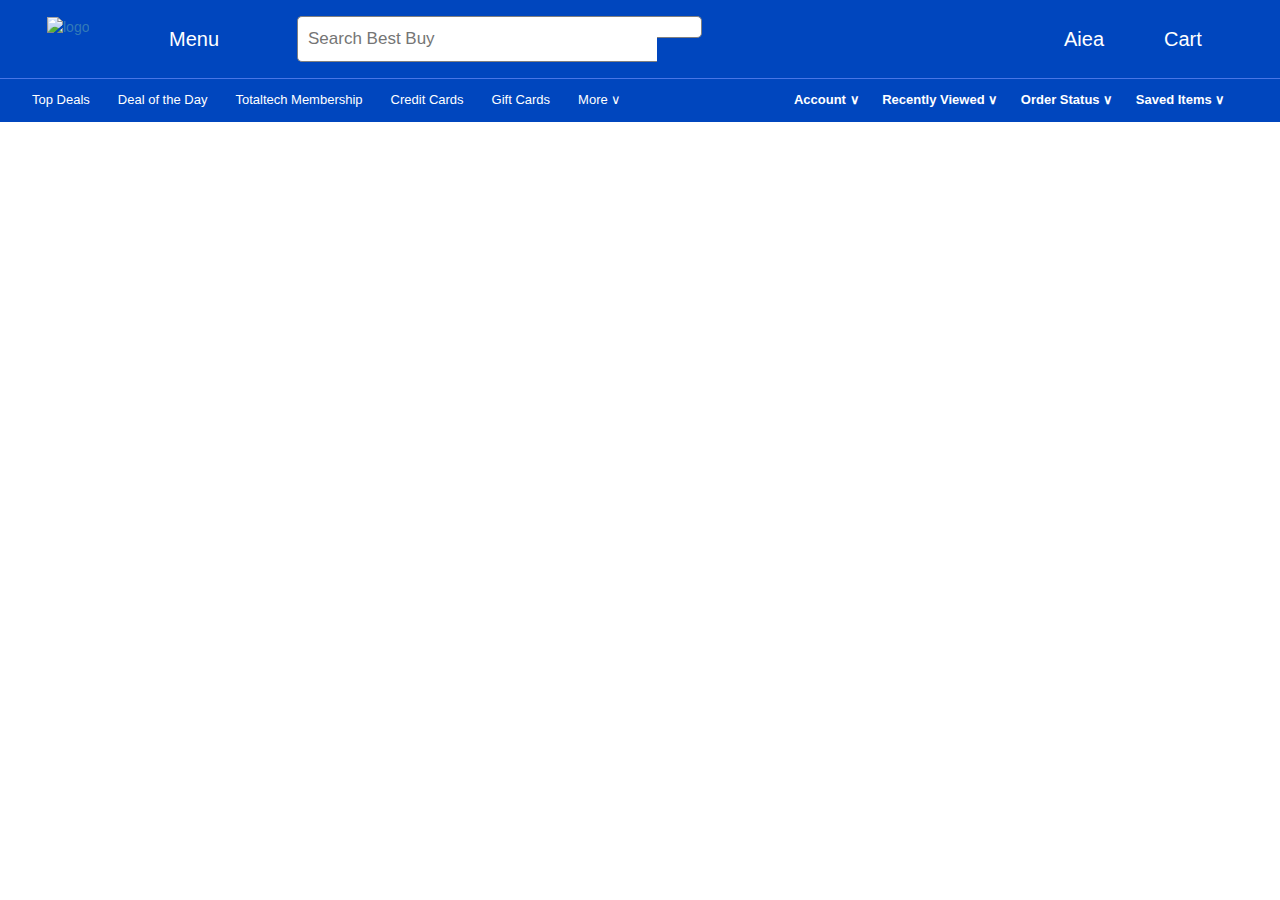
==== index.html @ 7298a750 "added navbar" ====
<!DOCTYPE html>
<html lang="en">
<head>
    <meta charset="UTF-8">
    <meta http-equiv="X-UA-Compatible" content="IE=edge">
    <meta name="viewport" content="width=device-width, initial-scale=1.0">
    <!-- Bootstrap links -->
    <link rel="stylesheet" href="https://maxcdn.bootstrapcdn.com/bootstrap/3.3.7/css/bootstrap.min.css">
    <script src="https://ajax.googleapis.com/ajax/libs/jquery/3.3.1/jquery.min.js"></script>
    <script src="https://maxcdn.bootstrapcdn.com/bootstrap/3.3.7/js/bootstrap.min.js"></script>
    <script src="https://kit.fontawesome.com/24c494a6b6.js" crossorigin="anonymous"></script>

    <title>Document</title>
    <style>
        div{
            background-color: #0046be;
            color: white;
        }

        #navbar{
            border-bottom: 1px solid #4976e6;
        }

        #topNav{
            display: grid;
            grid-gap: 48px;
            grid-template-columns: 68px 86px 10fr 7fr 75px;
            grid-template-rows: 1fr;
            padding: 16px 32px;
            width: 100%;
        }

        .menu{
            display: flex;
            align-items: center;
            font-size: 20px;
            /* box-sizing: border-box; */
        }

        .menu>button, #aiea>button, #cart>button{
            background-color:#0046be;
            border: none;
        }

        form.example input[type=text] {
            padding: 10px;
            font-size: 17px;
            border: 1px solid grey;
            border-radius: 5px 0px 0px 5px;
            border-right: white;
            float: left;
            width: 80%;
            /* background: #f1f1f1; */
            color: black;
        } 

        form.example button {
            float: left;
            width: 10%;
            padding: 10px;
            background: white;
            color:#6b93d9;
            font-size: 17px;
            border: 1px solid grey;
            border-left: white;
            border-radius: 0px 5px 5px 0px;
            border-left: none;
            cursor: pointer;
        }

        #aiea{
            display: flex;
            justify-content: flex-end;
            align-items: center;
            font-size: 20px;
        }

        #cart{
            display: flex;
            align-items: center;
            font-size: 20px;
        }

        button>a{
            color: white;
            text-decoration: none;
        }

        button>a:hover{
            color: white;
            text-decoration: none;
        }

        #nav_bottom{
            padding: 12px 32px;
            align-items: center;
            display: flex;
            flex-direction: row;
            box-sizing: border-box;
            font-size: 13px;
        }

        #navBottomLeft{
            display: flex;
            flex-wrap: nowrap;
            box-sizing: border-box;
        }

        .bottomLeftLinks{
            margin-right: 28px;
            color: white;
            text-decoration: none;
            box-sizing: border-box;
            cursor: pointer;
            
        }

        .leftBottom_ul{
            display: flex;
            flex: 0 1 auto;
            flex-wrap: wrap;
            justify-content: flex-start;
            padding: 0;
            /* margin: 0; */
            /* box-sizing: border-box; */
            /* max-height: 16px; */
            /* overflow: hidden; */   
        }

        li{
            list-style-type: none;
        }

        li :hover{
            color: white;
            text-decoration: underline;
        }

        #navBottomRight{
            align-items: center;
            display: flex;
            flex: 1 0 auto;
            justify-content: space-evenly;
            margin: 0 0 0 150px;
            padding: 0;
        }

        .navBottomRightItems{
            font-weight: bold;
        }


    </style>
</head>

<body>
    <div id="navbarContainer">
        <div id="navbar" class="container-fluid">
            <!-- Top navbar part -->
            <div id="topNav">
                <a href="https://www.bestbuy.com/"><img src="BestBuy_Logo.png" alt="logo" height="40" width="68"/></a>
                
                <div class="menu">
                    <i class="fa-solid fa-bars" style="display: inline;"></i>
                    <!-- Dropdown menu -->
                    <button class="nav-item dropdown">
                        <a class="nav-link dropdown-toggle" href="#" id="navbarDropdown" role="button" data-toggle="dropdown" aria-haspopup="true" aria-expanded="false" style="color: white;text-decoration: none;">
                        Menu
                        </a>
                        <div class="dropdown-menu" aria-labelledby="navbarDropdown">
                        <a class="dropdown-item" href="#">Deals</a>
                        <div class="dropdown-divider"></div>
                        <a class="dropdown-item" href="#">Support & Services</a>
                        <div class="dropdown-divider"></div>
                        <a class="dropdown-item" href="#">Brands</a>
                        <div class="dropdown-divider"></div>
                        <a class="dropdown-item" href="#">Featured</a>
                        </div>
                    </button>
                </div>

                <form class="example" action="">
                    <input type="text" placeholder="Search Best Buy" name="search2">
                    <button type="submit"><i class="fa fa-search"></i></button>
                </form>

                <div id="aiea">
                    <i class="fa-solid fa-map-location-dot"></i>
                    <button>Aiea</button>
                </div>

                <div id="cart">
                    <img src="https://www.bestbuy.com/~assets/bby/_com/shop/cart-icon/dist/client/images/066a3c85f1c275de42889e546accc7b6.svg" alt="">
                    <button><a href="cart.html">Cart</a></button>
                </div>
            </div>
        </div>


        <!-- Bottom navbar part -->
        <div id="bottomNav">
            <nav id="nav_bottom">
                <div id="navBottomLeft">
                    <ul class="leftBottom_ul"></ul>
                        <li><a class="bottomLeftLinks" href="#">Top Deals</a></li>
                        <li><a class="bottomLeftLinks" href="#">Deal of the Day</a></li>
                        <li><a class="bottomLeftLinks" href="#">Totaltech Membership</a></li>
                        <li><a class="bottomLeftLinks" href="#">Credit Cards</a></li>
                        <li><a class="bottomLeftLinks" href="#">Gift Cards</a></li>
                         <!-- Dropdown menu -->
                        <button class="nav-item dropdown"  style="border: none; background-color: #0046be; padding: 0px;">
                            <a class="nav-link dropdown-toggle" href="#" id="navbarDropdown" role="button" data-toggle="dropdown" aria-haspopup="true" aria-expanded="false" style="color: white">
                            More &#x2228</a>
                            <div class="dropdown-menu" aria-labelledby="navbarDropdown">
                            <a class="dropdown-item" href="#">Gift Ideas</a>
                            <div class="dropdown-divider"></div>
                            <a class="dropdown-item" href="#">Health & Wellness</a>
                            <div class="dropdown-divider"></div>
                            <a class="dropdown-item" href="#">Best Buy Business</a>
                            <div class="dropdown-divider"></div>
                            <a class="dropdown-item" href="#">X Close</a>
                            </div>
                        </button>
                </div>

                <ul id="navBottomRight">
                    <li class="navBottomRightItems">
                        <i class="fa-regular fa-circle-user"></i>
                        <!-- Dropdown menu -->
                        <button class="nav-item dropdown"  style="border: none; background-color: #0046be; padding: 0px;">
                            <a class="nav-link dropdown-toggle" href="#" id="navbarDropdown" role="button" data-toggle="dropdown" aria-haspopup="true" aria-expanded="false" style="color: white;text-decoration: none;">
                            Account &#x2228</a>
                            <div class="dropdown-menu" aria-labelledby="navbarDropdown">
                            <a class="dropdown-item" href="#" style="color: #6487b9; text-decoration: none;">Sign In</a>
                            <div class="dropdown-divider"></div>
                            <a class="dropdown-item" href="#" style="color: #6487b9; text-decoration: none;">Create Account</a>
                            </div>
                        </button>
                    </li>

                    <li class="navBottomRightItems">
                        <button class="nav-item dropdown"  style="border: none; background-color: #0046be; padding: 0px;">
                            <a class="nav-link dropdown-toggle" href="#" id="navbarDropdown" role="button" data-toggle="dropdown" aria-haspopup="true" aria-expanded="false" style="color: white">
                            Recently Viewed &#x2228</a>
                            <div class="dropdown-menu" aria-labelledby="navbarDropdown">
                            <a class="dropdown-item" href="#" style="color: black; text-decoration: none;"></a>
                            <div class="dropdown-divider"></div>
                    </li>

                    <li class="navBottomRightItems">
                        <button class="nav-item dropdown"  style="border: none; background-color: #0046be; padding: 0px;">
                            <a class="nav-link dropdown-toggle" href="#" id="navbarDropdown" role="button" data-toggle="dropdown" aria-haspopup="true" aria-expanded="false" style="color: white">
                            Order Status &#x2228</a>
                            <div class="dropdown-menu" aria-labelledby="navbarDropdown">
                            <a class="dropdown-item" href="#" style="color: black; text-decoration: none;"></a>
                            <div class="dropdown-divider"></div>
                    </li>

                    <li class="navBottomRightItems">
                        <button class="nav-item dropdown"  style="border: none; background-color: #0046be; padding: 0px;">
                            <a class="nav-link dropdown-toggle" href="#" id="navbarDropdown" role="button" data-toggle="dropdown" aria-haspopup="true" aria-expanded="false" style="color: white">
                            Saved Items &#x2228</a>
                            <div class="dropdown-menu" aria-labelledby="navbarDropdown">
                            <a class="dropdown-item" href="#" style="color: black; text-decoration: none;"></a>
                            <div class="dropdown-divider"></div>
                    </li>


                </ul>
            </nav>
        </div>
    </div>
</body>
</html>
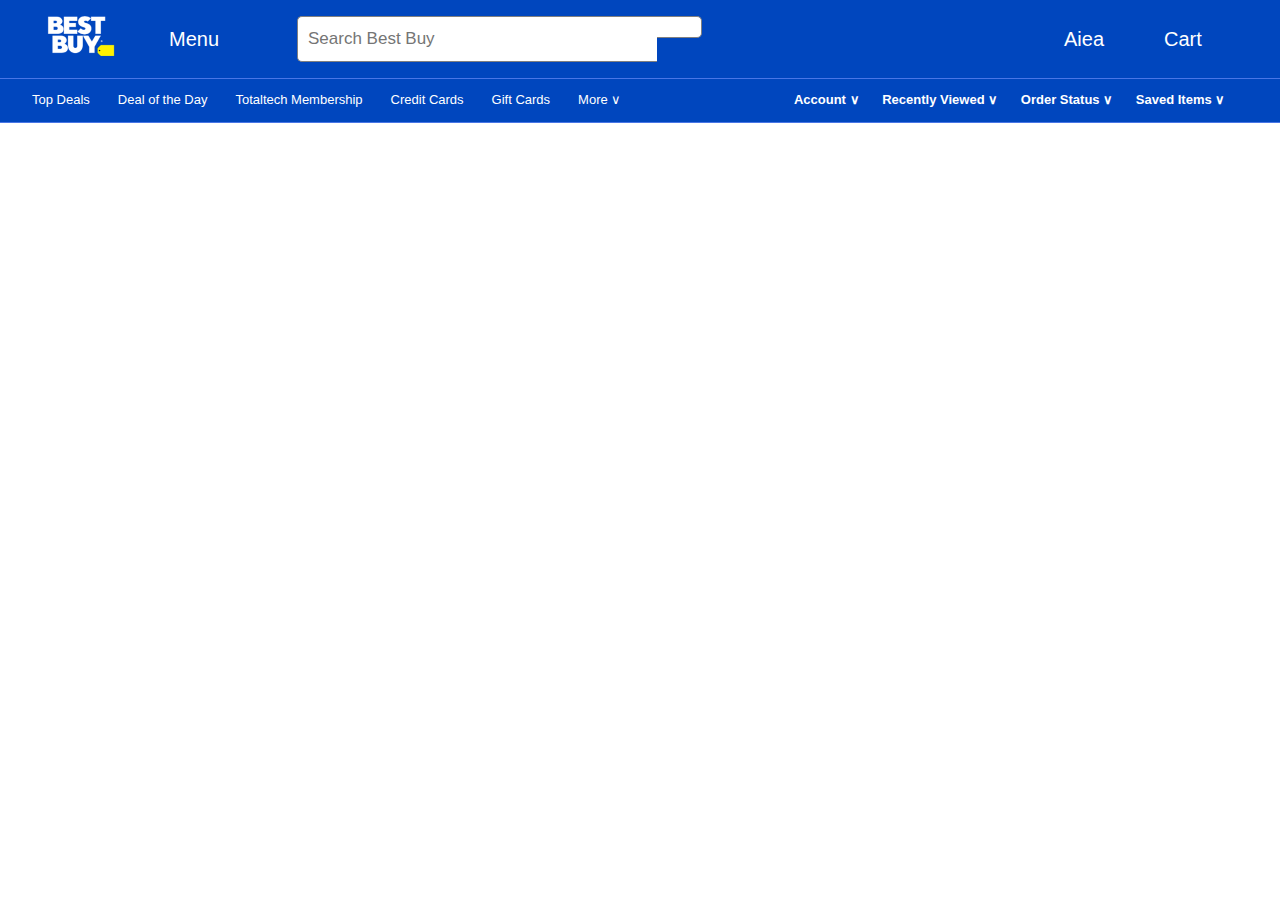
==== commit ba8aff39: "added cart page, linked navbar to topdeals and index page" ====
--- a/index.html
+++ b/index.html
@@ -1,275 +1,19 @@
-
 <!DOCTYPE html>
 <html lang="en">
 <head>
     <meta charset="UTF-8">
     <meta http-equiv="X-UA-Compatible" content="IE=edge">
     <meta name="viewport" content="width=device-width, initial-scale=1.0">
-    <!-- Bootstrap links -->
-    <link rel="stylesheet" href="https://maxcdn.bootstrapcdn.com/bootstrap/3.3.7/css/bootstrap.min.css">
-    <script src="https://ajax.googleapis.com/ajax/libs/jquery/3.3.1/jquery.min.js"></script>
-    <script src="https://maxcdn.bootstrapcdn.com/bootstrap/3.3.7/js/bootstrap.min.js"></script>
-    <script src="https://kit.fontawesome.com/24c494a6b6.js" crossorigin="anonymous"></script>
-
     <title>Document</title>
-    <style>
-        div{
-            background-color: #0046be;
-            color: white;
-        }
-
-        #navbar{
-            border-bottom: 1px solid #4976e6;
-        }
-
-        #topNav{
-            display: grid;
-            grid-gap: 48px;
-            grid-template-columns: 68px 86px 10fr 7fr 75px;
-            grid-template-rows: 1fr;
-            padding: 16px 32px;
-            width: 100%;
-        }
-
-        .menu{
-            display: flex;
-            align-items: center;
-            font-size: 20px;
-            /* box-sizing: border-box; */
-        }
-
-        .menu>button, #aiea>button, #cart>button{
-            background-color:#0046be;
-            border: none;
-        }
-
-        form.example input[type=text] {
-            padding: 10px;
-            font-size: 17px;
-            border: 1px solid grey;
-            border-radius: 5px 0px 0px 5px;
-            border-right: white;
-            float: left;
-            width: 80%;
-            /* background: #f1f1f1; */
-            color: black;
-        } 
-
-        form.example button {
-            float: left;
-            width: 10%;
-            padding: 10px;
-            background: white;
-            color:#6b93d9;
-            font-size: 17px;
-            border: 1px solid grey;
-            border-left: white;
-            border-radius: 0px 5px 5px 0px;
-            border-left: none;
-            cursor: pointer;
-        }
-
-        #aiea{
-            display: flex;
-            justify-content: flex-end;
-            align-items: center;
-            font-size: 20px;
-        }
-
-        #cart{
-            display: flex;
-            align-items: center;
-            font-size: 20px;
-        }
-
-        button>a{
-            color: white;
-            text-decoration: none;
-        }
-
-        button>a:hover{
-            color: white;
-            text-decoration: none;
-        }
-
-        #nav_bottom{
-            padding: 12px 32px;
-            align-items: center;
-            display: flex;
-            flex-direction: row;
-            box-sizing: border-box;
-            font-size: 13px;
-        }
-
-        #navBottomLeft{
-            display: flex;
-            flex-wrap: nowrap;
-            box-sizing: border-box;
-        }
-
-        .bottomLeftLinks{
-            margin-right: 28px;
-            color: white;
-            text-decoration: none;
-            box-sizing: border-box;
-            cursor: pointer;
-            
-        }
-
-        .leftBottom_ul{
-            display: flex;
-            flex: 0 1 auto;
-            flex-wrap: wrap;
-            justify-content: flex-start;
-            padding: 0;
-            /* margin: 0; */
-            /* box-sizing: border-box; */
-            /* max-height: 16px; */
-            /* overflow: hidden; */   
-        }
-
-        li{
-            list-style-type: none;
-        }
-
-        li :hover{
-            color: white;
-            text-decoration: underline;
-        }
-
-        #navBottomRight{
-            align-items: center;
-            display: flex;
-            flex: 1 0 auto;
-            justify-content: space-evenly;
-            margin: 0 0 0 150px;
-            padding: 0;
-        }
-
-        .navBottomRightItems{
-            font-weight: bold;
-        }
-
-
-    </style>
+     <!-- Jquery script for including navbar to all pages -->
+     <script src="https://code.jquery.com/jquery-3.6.0.min.js" integrity="sha256-/xUj+3OJU5yExlq6GSYGSHk7tPXikynS7ogEvDej/m4=" crossorigin="anonymous"></script>
+     <script>
+         $(function(){
+             $('#navbar').load('navbar.html')
+         });
+     </script>
 </head>
-
 <body>
-    <div id="navbarContainer">
-        <div id="navbar" class="container-fluid">
-            <!-- Top navbar part -->
-            <div id="topNav">
-                <a href="https://www.bestbuy.com/"><img src="BestBuy_Logo.png" alt="logo" height="40" width="68"/></a>
-                
-                <div class="menu">
-                    <i class="fa-solid fa-bars" style="display: inline;"></i>
-                    <!-- Dropdown menu -->
-                    <button class="nav-item dropdown">
-                        <a class="nav-link dropdown-toggle" href="#" id="navbarDropdown" role="button" data-toggle="dropdown" aria-haspopup="true" aria-expanded="false" style="color: white;text-decoration: none;">
-                        Menu
-                        </a>
-                        <div class="dropdown-menu" aria-labelledby="navbarDropdown">
-                        <a class="dropdown-item" href="#">Deals</a>
-                        <div class="dropdown-divider"></div>
-                        <a class="dropdown-item" href="#">Support & Services</a>
-                        <div class="dropdown-divider"></div>
-                        <a class="dropdown-item" href="#">Brands</a>
-                        <div class="dropdown-divider"></div>
-                        <a class="dropdown-item" href="#">Featured</a>
-                        </div>
-                    </button>
-                </div>
-
-                <form class="example" action="">
-                    <input type="text" placeholder="Search Best Buy" name="search2">
-                    <button type="submit"><i class="fa fa-search"></i></button>
-                </form>
-
-                <div id="aiea">
-                    <i class="fa-solid fa-map-location-dot"></i>
-                    <button>Aiea</button>
-                </div>
-
-                <div id="cart">
-                    <img src="https://www.bestbuy.com/~assets/bby/_com/shop/cart-icon/dist/client/images/066a3c85f1c275de42889e546accc7b6.svg" alt="">
-                    <button><a href="cart.html">Cart</a></button>
-                </div>
-            </div>
-        </div>
-
-
-        <!-- Bottom navbar part -->
-        <div id="bottomNav">
-            <nav id="nav_bottom">
-                <div id="navBottomLeft">
-                    <ul class="leftBottom_ul"></ul>
-                        <li><a class="bottomLeftLinks" href="#">Top Deals</a></li>
-                        <li><a class="bottomLeftLinks" href="#">Deal of the Day</a></li>
-                        <li><a class="bottomLeftLinks" href="#">Totaltech Membership</a></li>
-                        <li><a class="bottomLeftLinks" href="#">Credit Cards</a></li>
-                        <li><a class="bottomLeftLinks" href="#">Gift Cards</a></li>
-                         <!-- Dropdown menu -->
-                        <button class="nav-item dropdown"  style="border: none; background-color: #0046be; padding: 0px;">
-                            <a class="nav-link dropdown-toggle" href="#" id="navbarDropdown" role="button" data-toggle="dropdown" aria-haspopup="true" aria-expanded="false" style="color: white">
-                            More &#x2228</a>
-                            <div class="dropdown-menu" aria-labelledby="navbarDropdown">
-                            <a class="dropdown-item" href="#">Gift Ideas</a>
-                            <div class="dropdown-divider"></div>
-                            <a class="dropdown-item" href="#">Health & Wellness</a>
-                            <div class="dropdown-divider"></div>
-                            <a class="dropdown-item" href="#">Best Buy Business</a>
-                            <div class="dropdown-divider"></div>
-                            <a class="dropdown-item" href="#">X Close</a>
-                            </div>
-                        </button>
-                </div>
-
-                <ul id="navBottomRight">
-                    <li class="navBottomRightItems">
-                        <i class="fa-regular fa-circle-user"></i>
-                        <!-- Dropdown menu -->
-                        <button class="nav-item dropdown"  style="border: none; background-color: #0046be; padding: 0px;">
-                            <a class="nav-link dropdown-toggle" href="#" id="navbarDropdown" role="button" data-toggle="dropdown" aria-haspopup="true" aria-expanded="false" style="color: white;text-decoration: none;">
-                            Account &#x2228</a>
-                            <div class="dropdown-menu" aria-labelledby="navbarDropdown">
-                            <a class="dropdown-item" href="#" style="color: #6487b9; text-decoration: none;">Sign In</a>
-                            <div class="dropdown-divider"></div>
-                            <a class="dropdown-item" href="#" style="color: #6487b9; text-decoration: none;">Create Account</a>
-                            </div>
-                        </button>
-                    </li>
-
-                    <li class="navBottomRightItems">
-                        <button class="nav-item dropdown"  style="border: none; background-color: #0046be; padding: 0px;">
-                            <a class="nav-link dropdown-toggle" href="#" id="navbarDropdown" role="button" data-toggle="dropdown" aria-haspopup="true" aria-expanded="false" style="color: white">
-                            Recently Viewed &#x2228</a>
-                            <div class="dropdown-menu" aria-labelledby="navbarDropdown">
-                            <a class="dropdown-item" href="#" style="color: black; text-decoration: none;"></a>
-                            <div class="dropdown-divider"></div>
-                    </li>
-
-                    <li class="navBottomRightItems">
-                        <button class="nav-item dropdown"  style="border: none; background-color: #0046be; padding: 0px;">
-                            <a class="nav-link dropdown-toggle" href="#" id="navbarDropdown" role="button" data-toggle="dropdown" aria-haspopup="true" aria-expanded="false" style="color: white">
-                            Order Status &#x2228</a>
-                            <div class="dropdown-menu" aria-labelledby="navbarDropdown">
-                            <a class="dropdown-item" href="#" style="color: black; text-decoration: none;"></a>
-                            <div class="dropdown-divider"></div>
-                    </li>
-
-                    <li class="navBottomRightItems">
-                        <button class="nav-item dropdown"  style="border: none; background-color: #0046be; padding: 0px;">
-                            <a class="nav-link dropdown-toggle" href="#" id="navbarDropdown" role="button" data-toggle="dropdown" aria-haspopup="true" aria-expanded="false" style="color: white">
-                            Saved Items &#x2228</a>
-                            <div class="dropdown-menu" aria-labelledby="navbarDropdown">
-                            <a class="dropdown-item" href="#" style="color: black; text-decoration: none;"></a>
-                            <div class="dropdown-divider"></div>
-                    </li>
-
-
-                </ul>
-            </nav>
-        </div>
-    </div>
+    <div id="navbar"></div>
 </body>
 </html>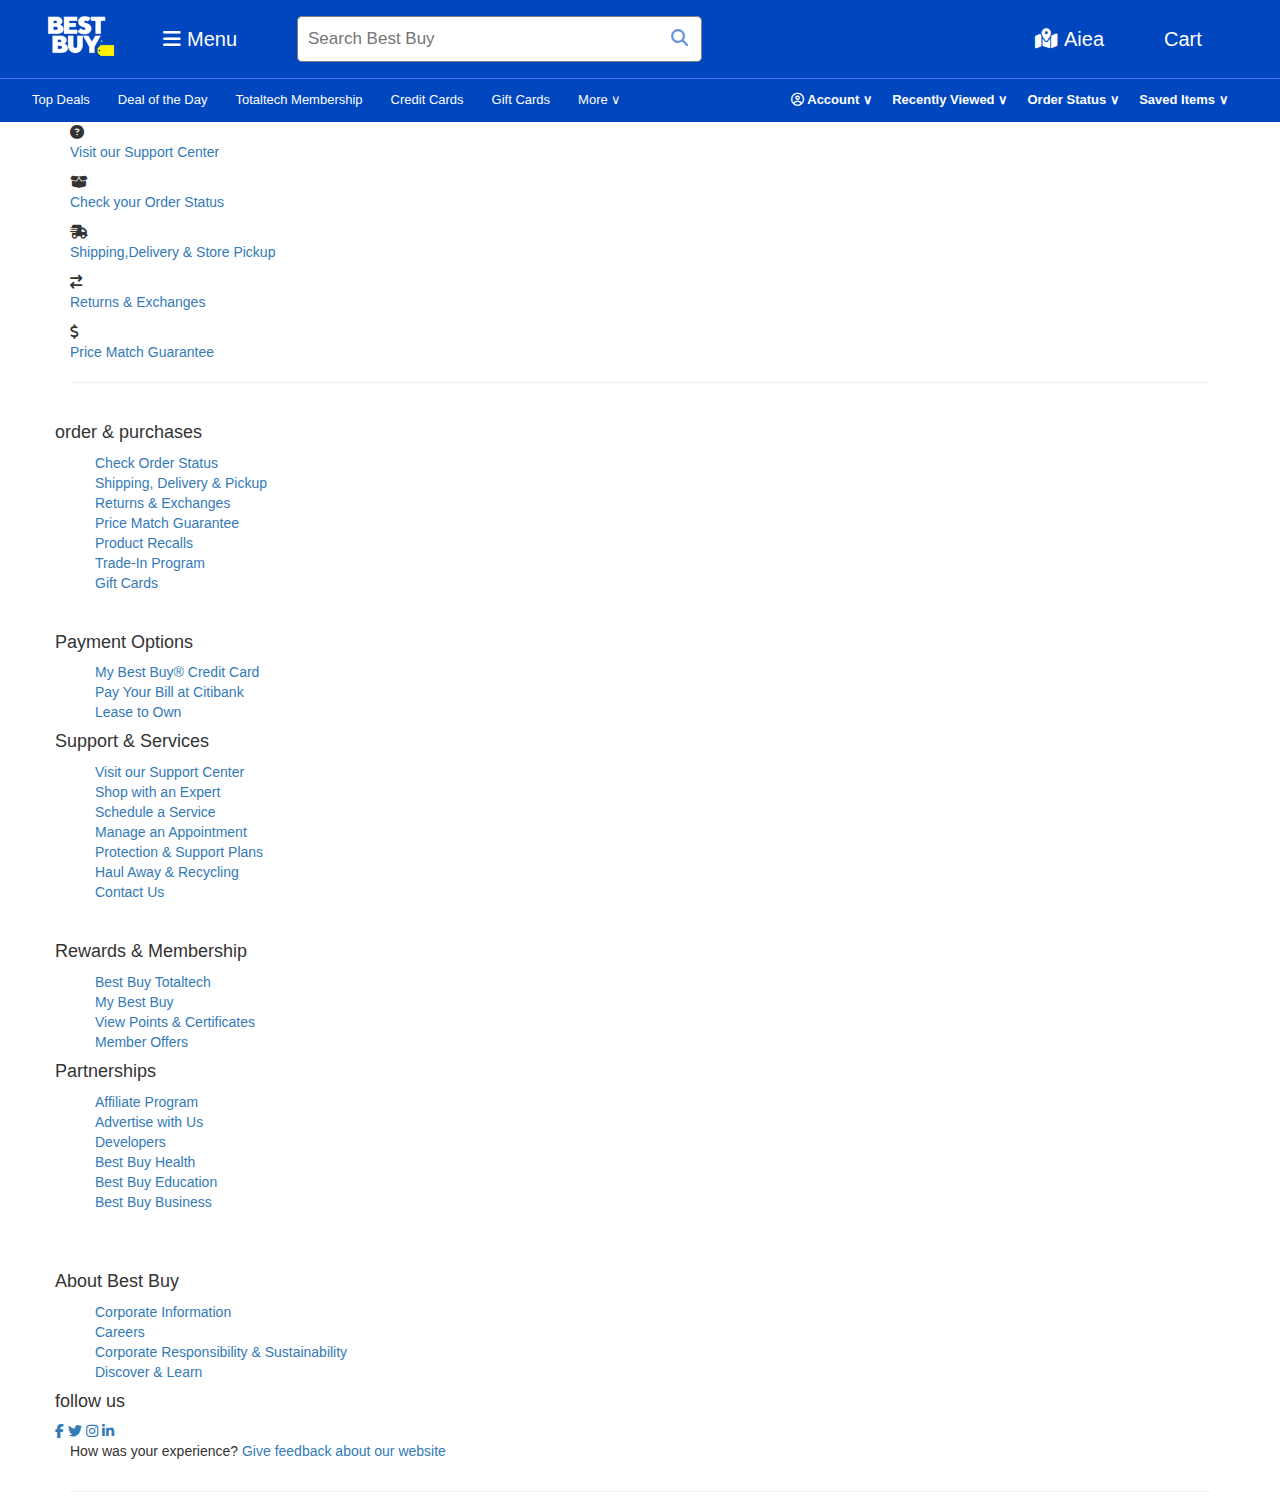
==== commit 68921621: "changed border bottom" ====
--- a/index.html
+++ b/index.html
@@ -12,8 +12,15 @@
              $('#navbar').load('navbar.html')
          });
      </script>
+    <script>
+        $(function(){
+            $('#footer').load('bottompage.html')
+        });
+    </script>
+
 </head>
 <body>
     <div id="navbar"></div>
+    <div id="footer"></div>
 </body>
 </html>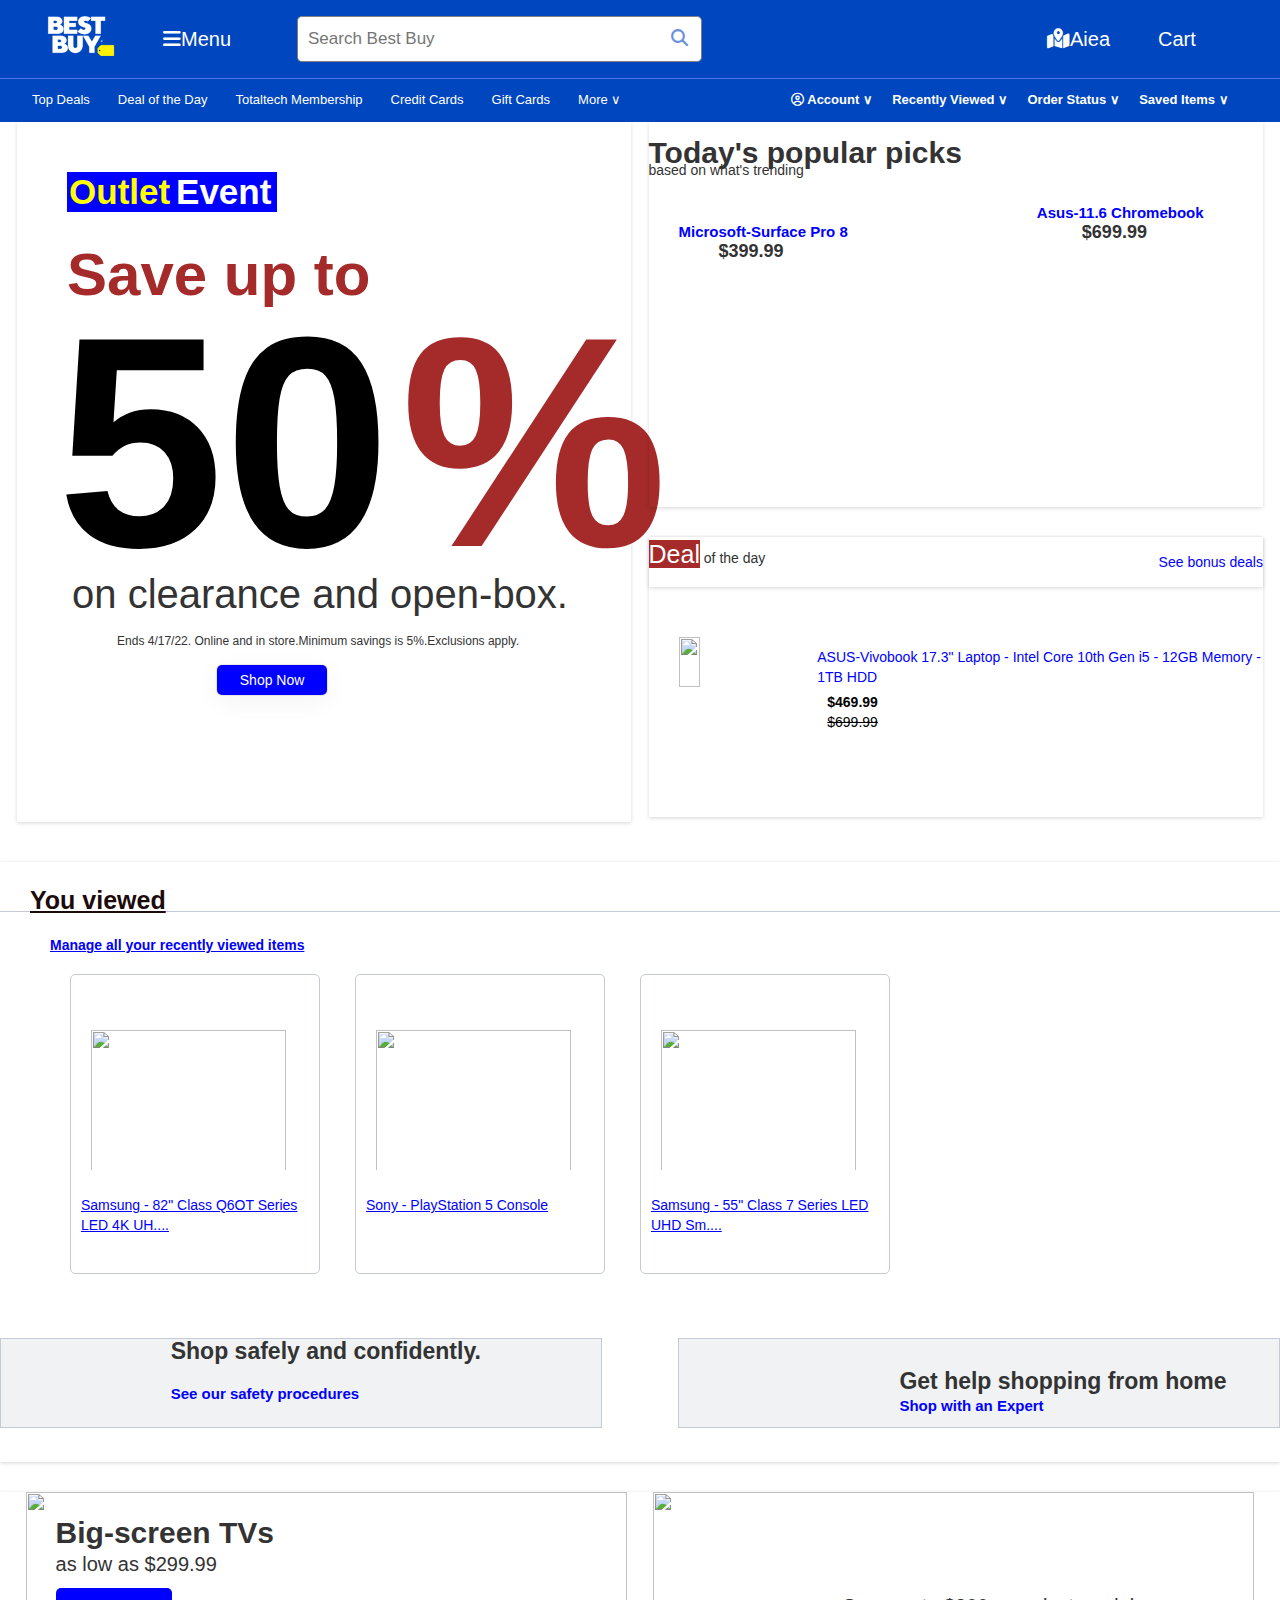
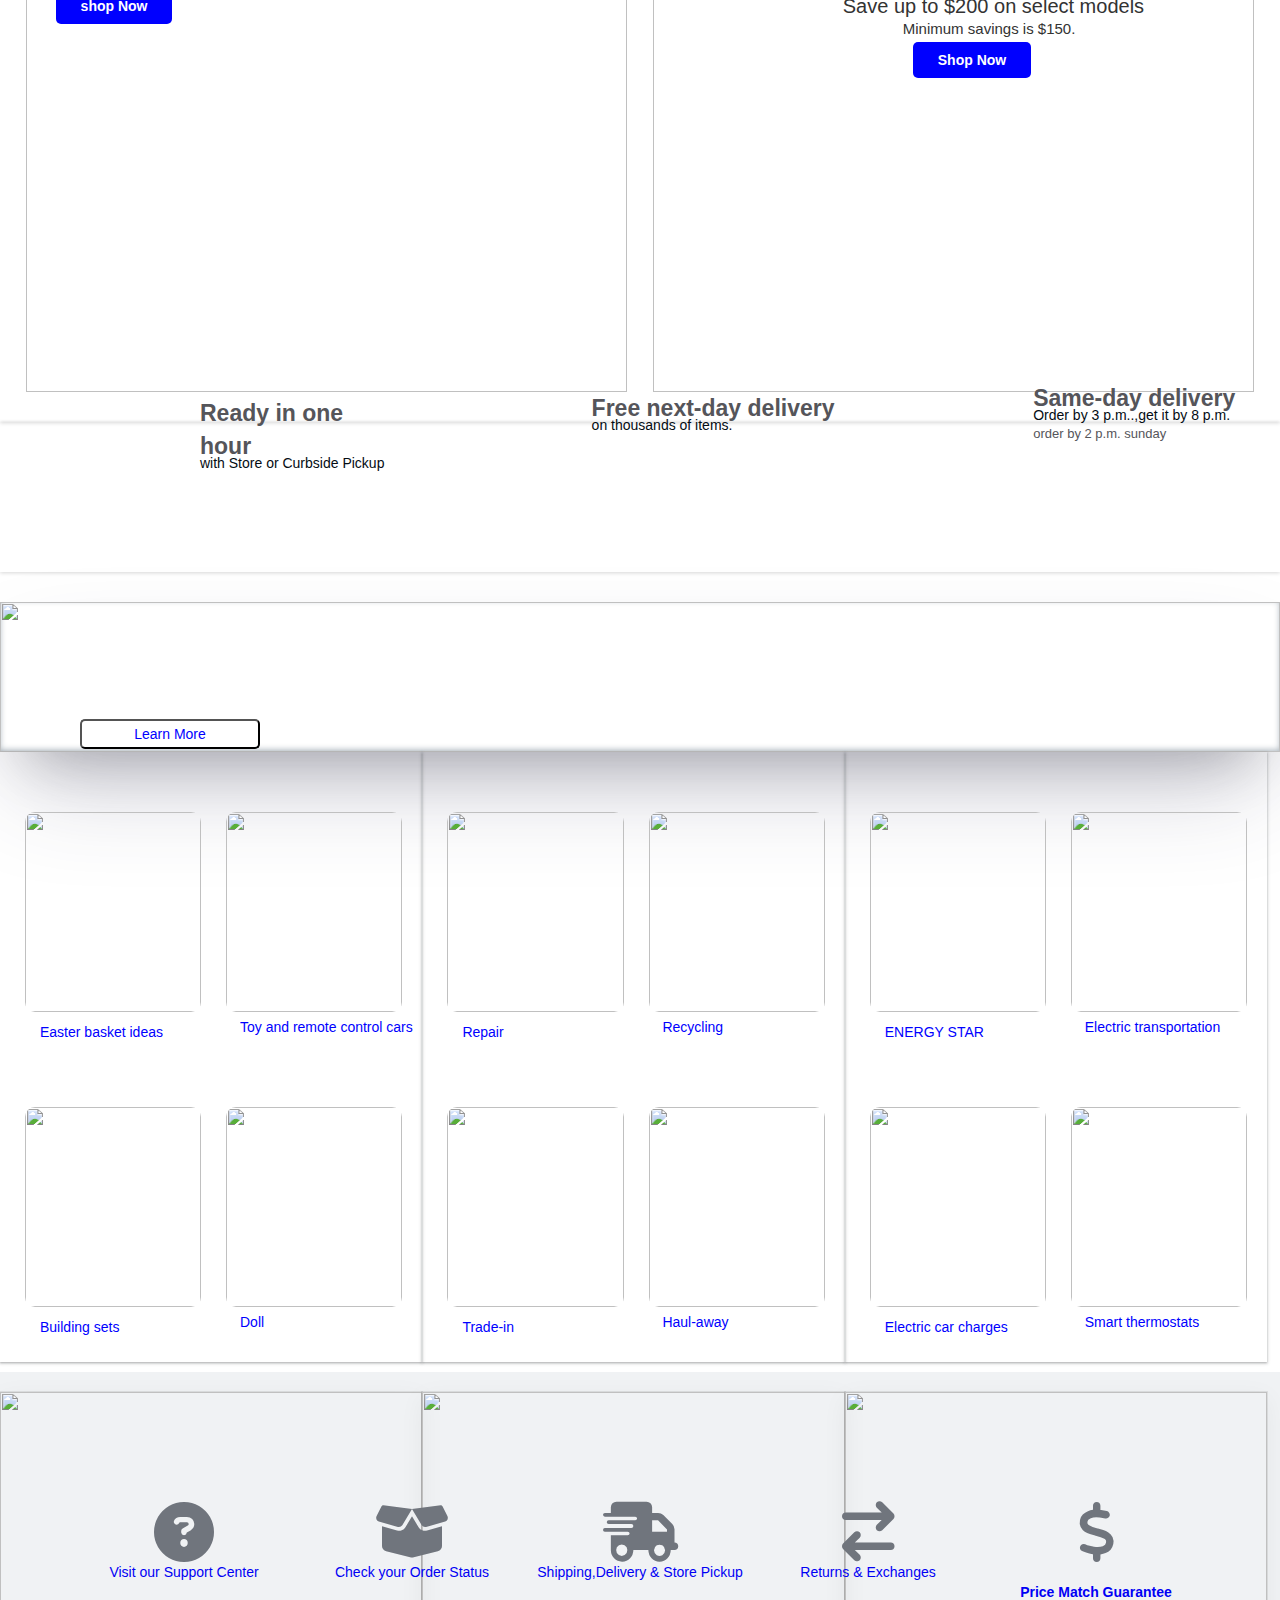
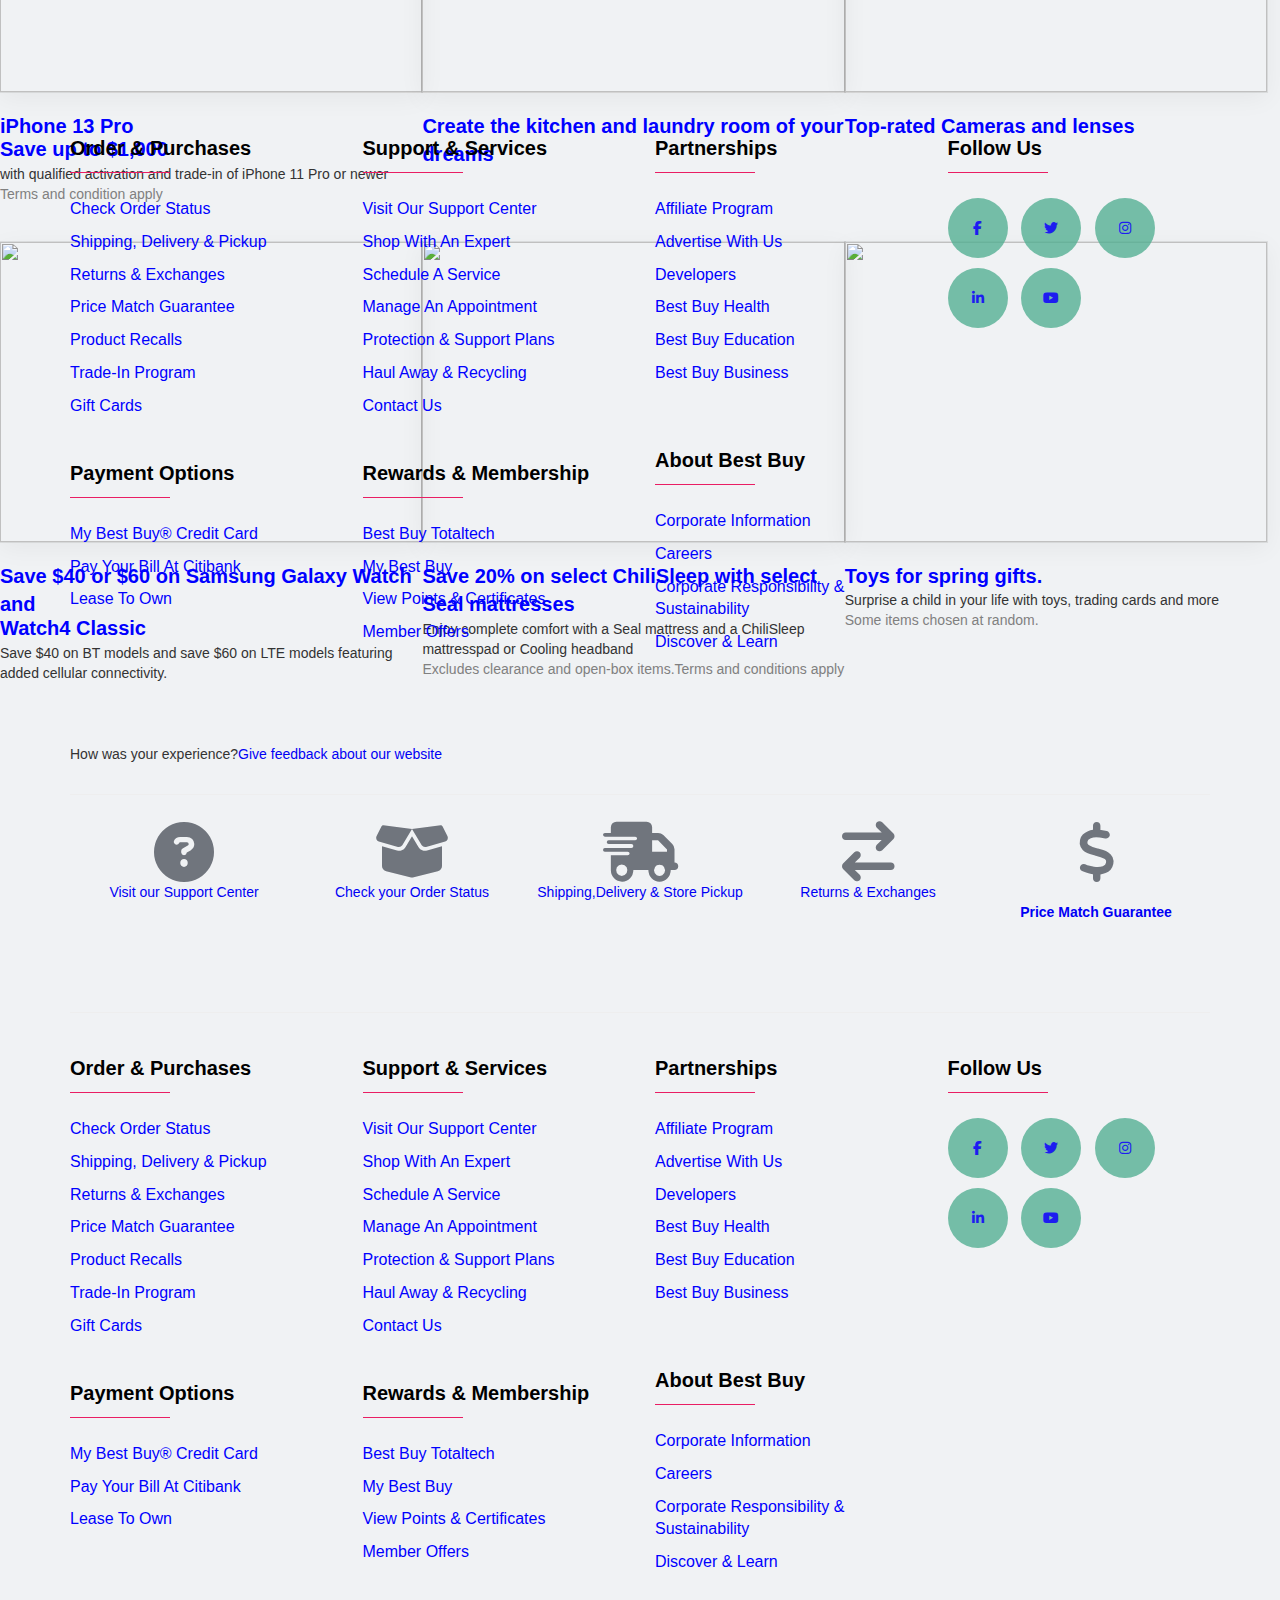
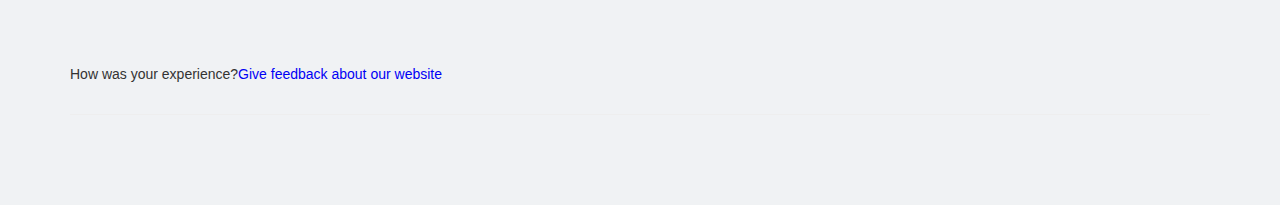
==== commit 5941fb66: "footer problem solved" ====
--- a/index.html
+++ b/index.html
@@ -17,10 +17,16 @@
             $('#footer').load('bottompage.html')
         });
     </script>
+    <script>
+        $(function(){
+            $('#landingPage').load('landingpage.html')
+        });
+    </script>
 
 </head>
 <body>
     <div id="navbar"></div>
+    <div id="landingPage"></div>
     <div id="footer"></div>
 </body>
 </html>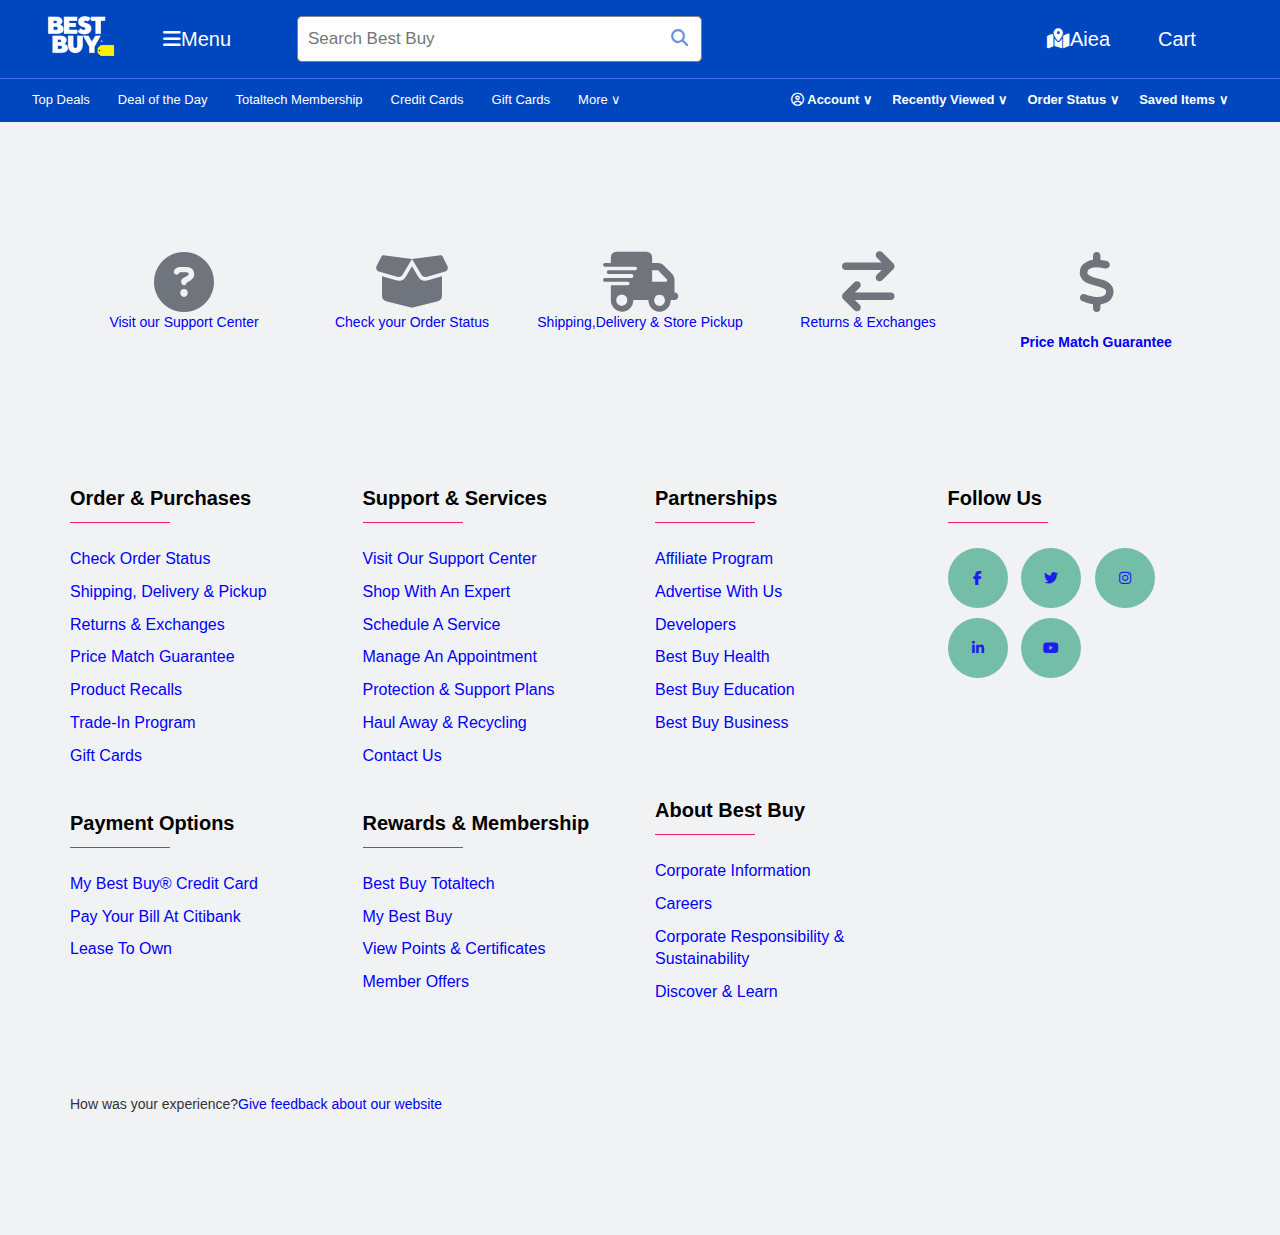
==== commit dd410466: "checking" ====
--- a/index.html
+++ b/index.html
@@ -17,16 +17,12 @@
             $('#footer').load('bottompage.html')
         });
     </script>
-    <script>
-        $(function(){
-            $('#landingPage').load('landingpage.html')
-        });
-    </script>
+    
 
 </head>
 <body>
     <div id="navbar"></div>
-    <div id="landingPage"></div>
+    <!-- <div id="landingPage"></div> -->
     <div id="footer"></div>
 </body>
 </html>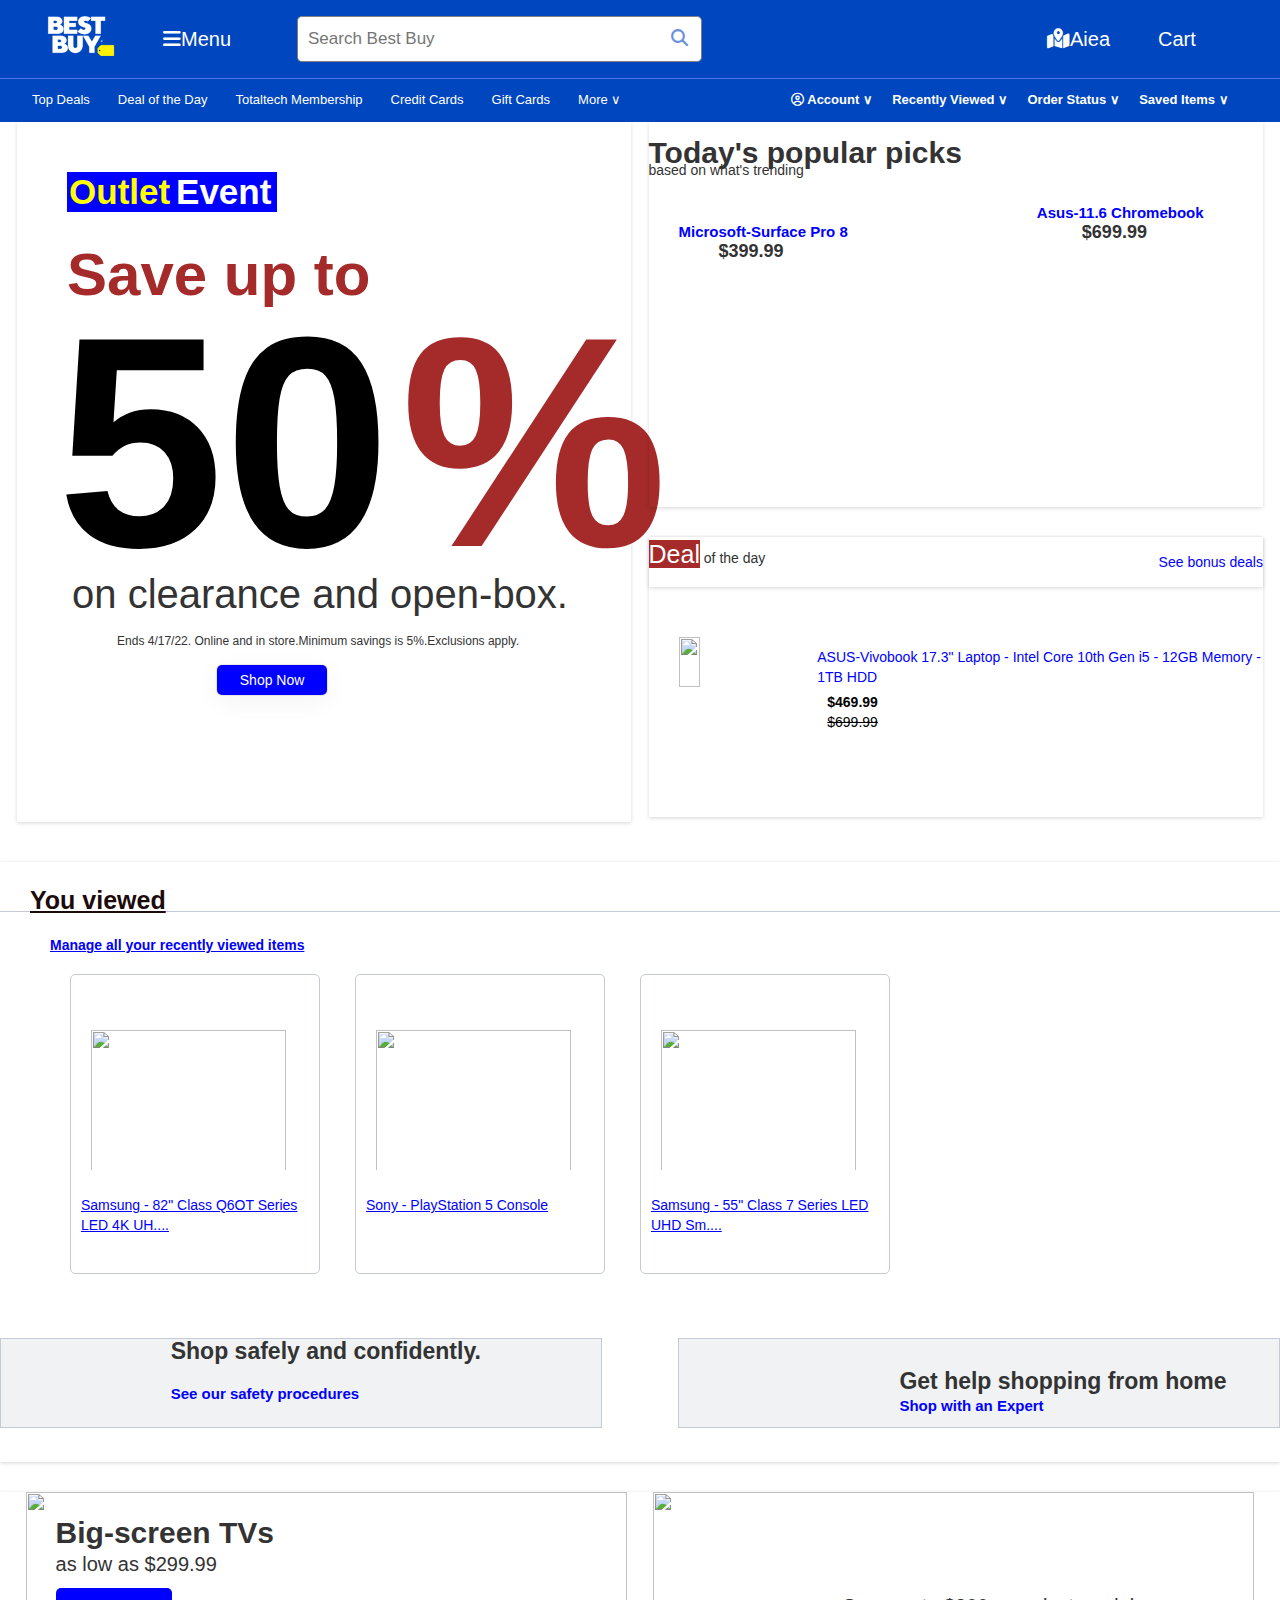
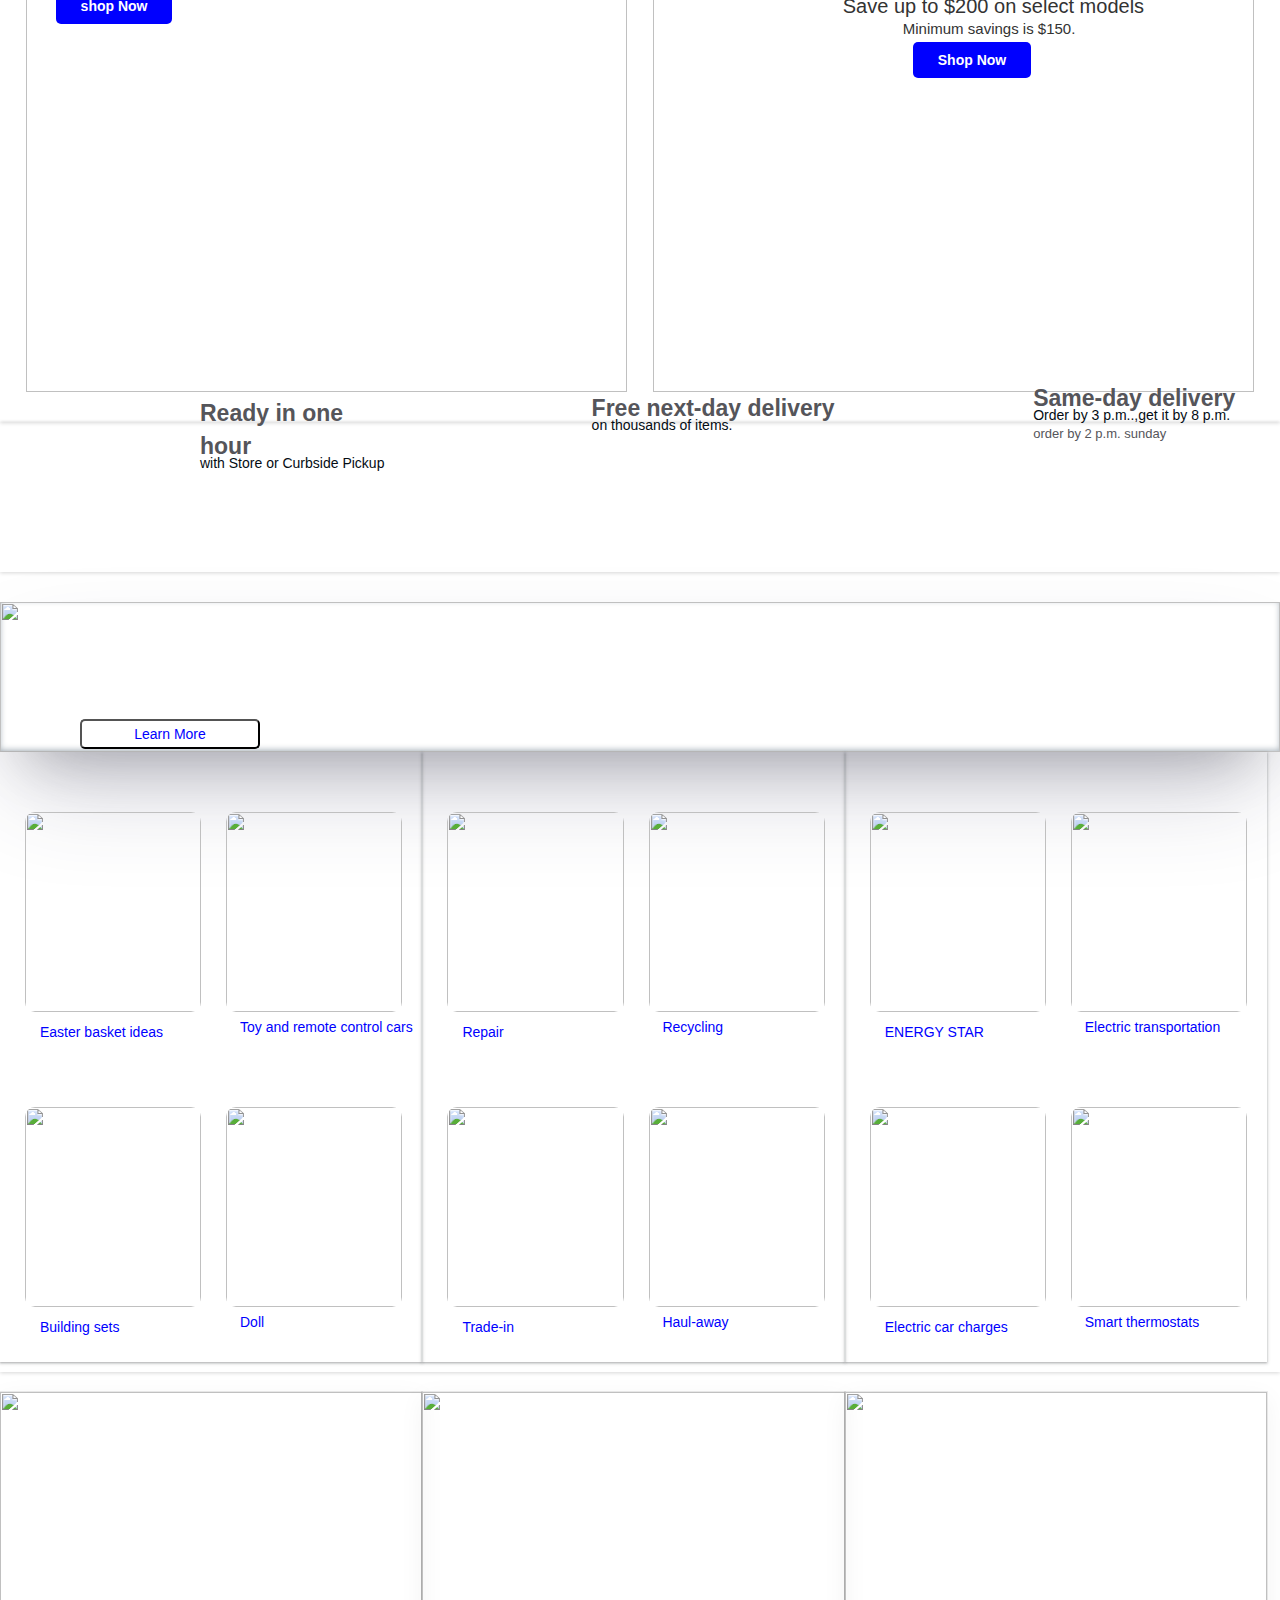
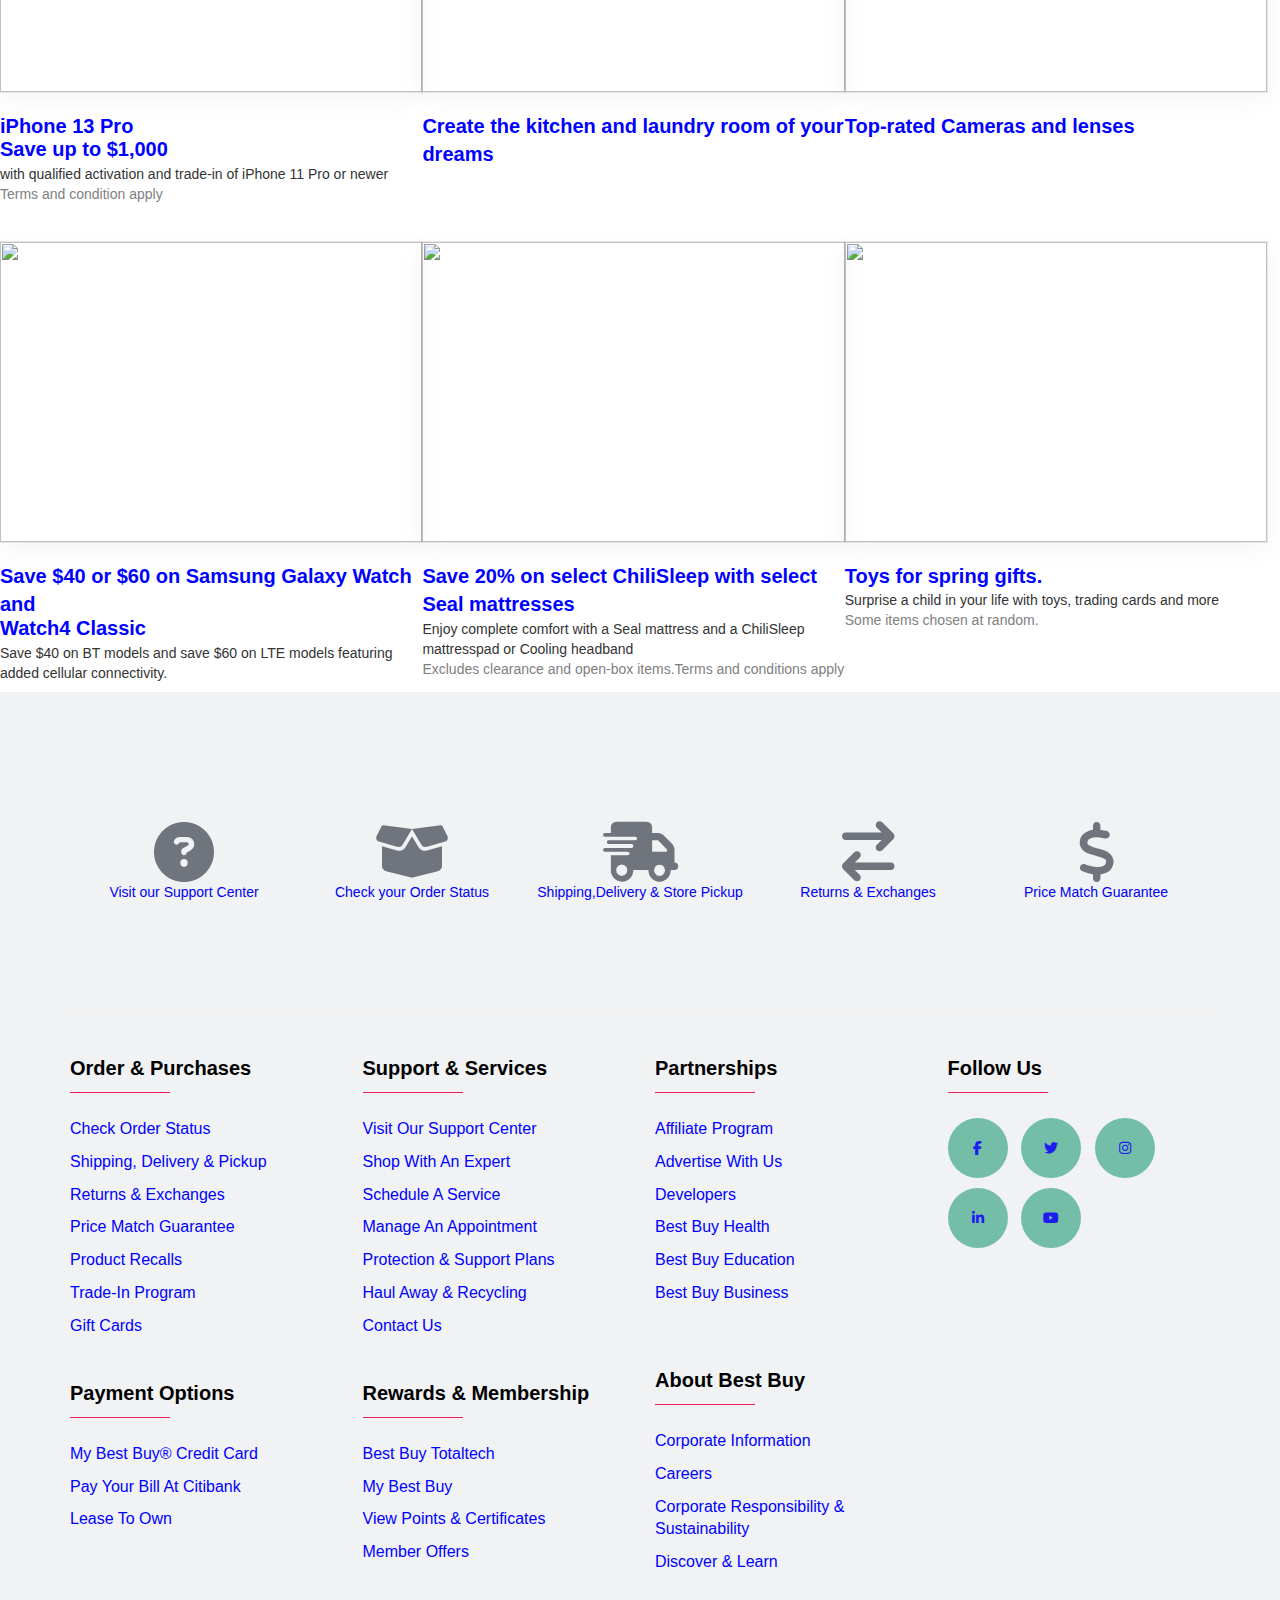
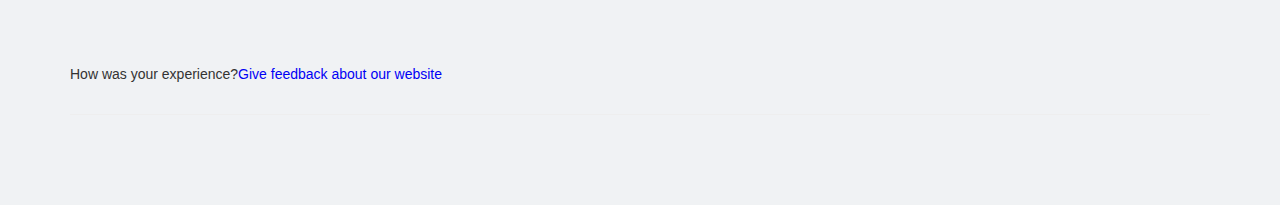
==== commit f008e94a: "index page updated by removing duplicate footer" ====
--- a/index.html
+++ b/index.html
@@ -17,12 +17,17 @@
             $('#footer').load('bottompage.html')
         });
     </script>
+    <script>
+        $(function(){
+            $('#landPage').load('landingpage.html')
+        });
+    </script>
     
 
 </head>
 <body>
     <div id="navbar"></div>
-    <!-- <div id="landingPage"></div> -->
-    <div id="footer"></div>
+    <div id="landPage"></div>
+    <!-- <div id="footer"></div> -->
 </body>
 </html>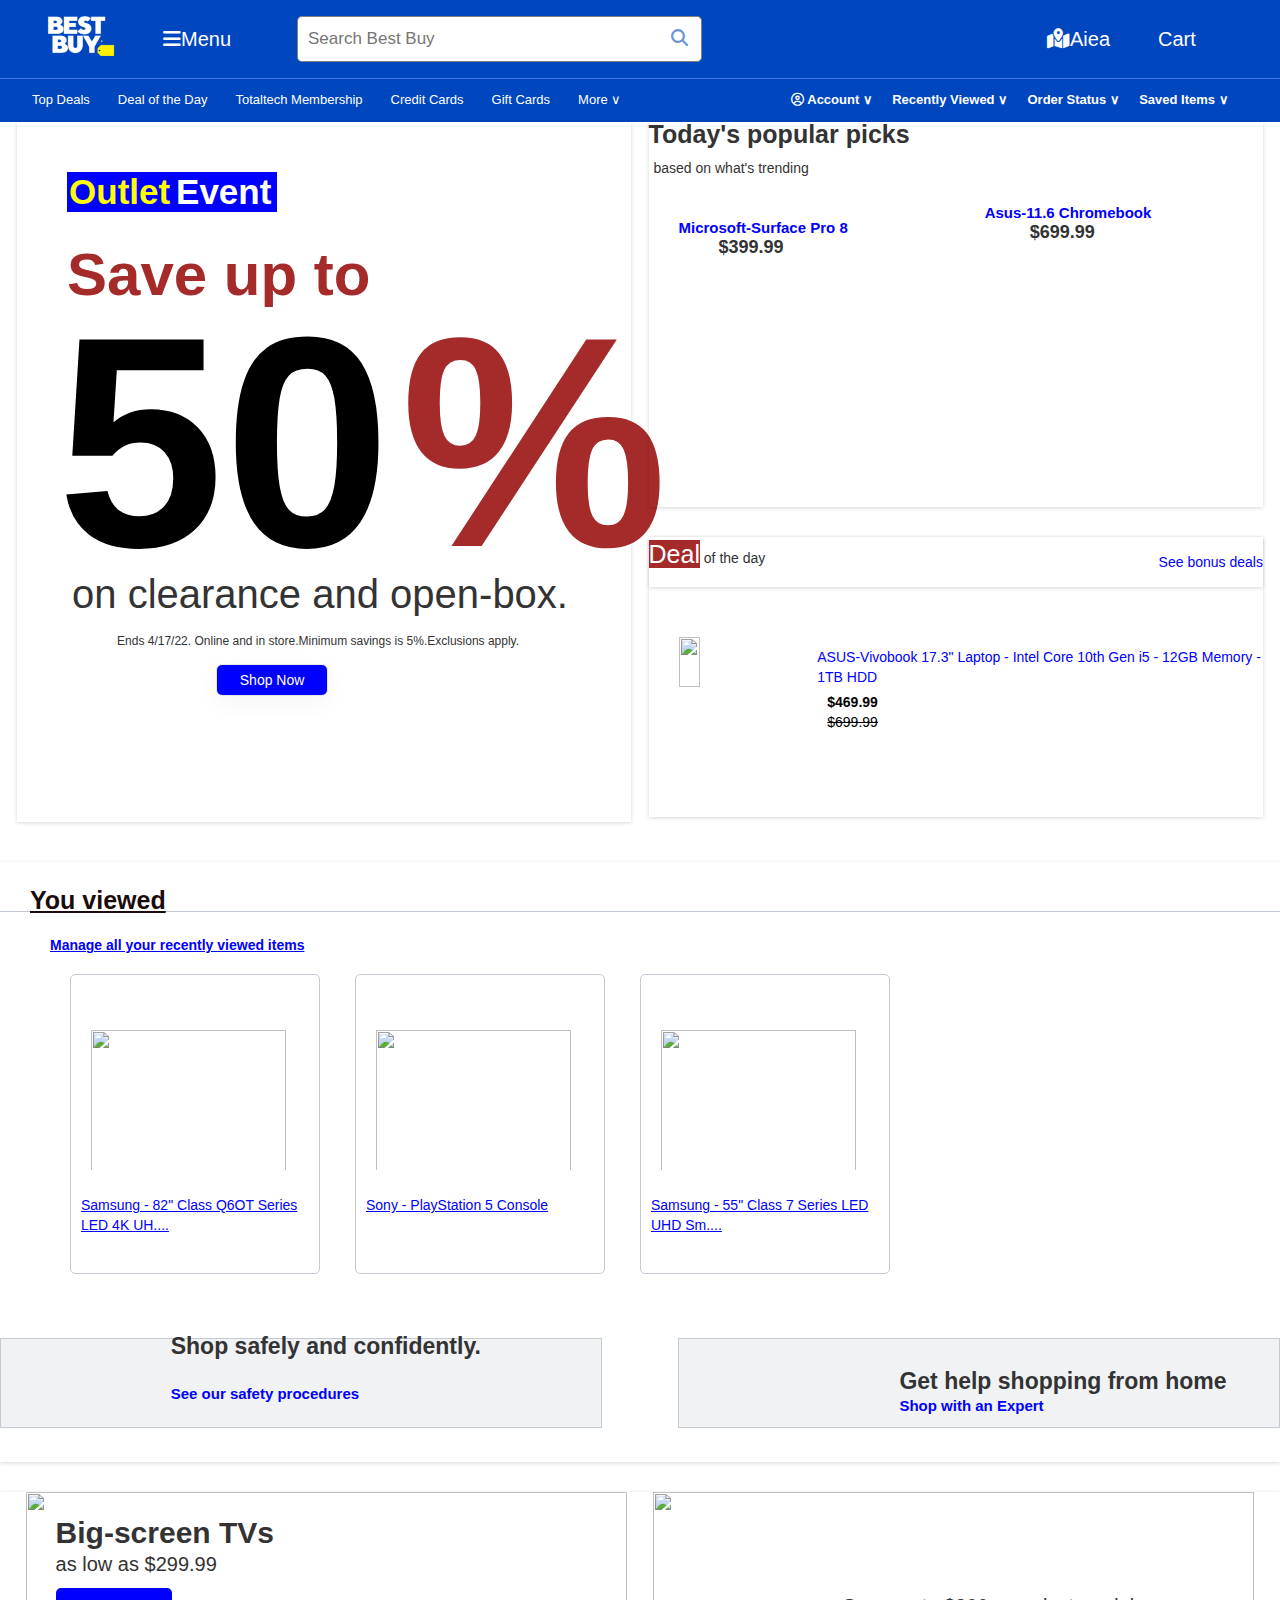
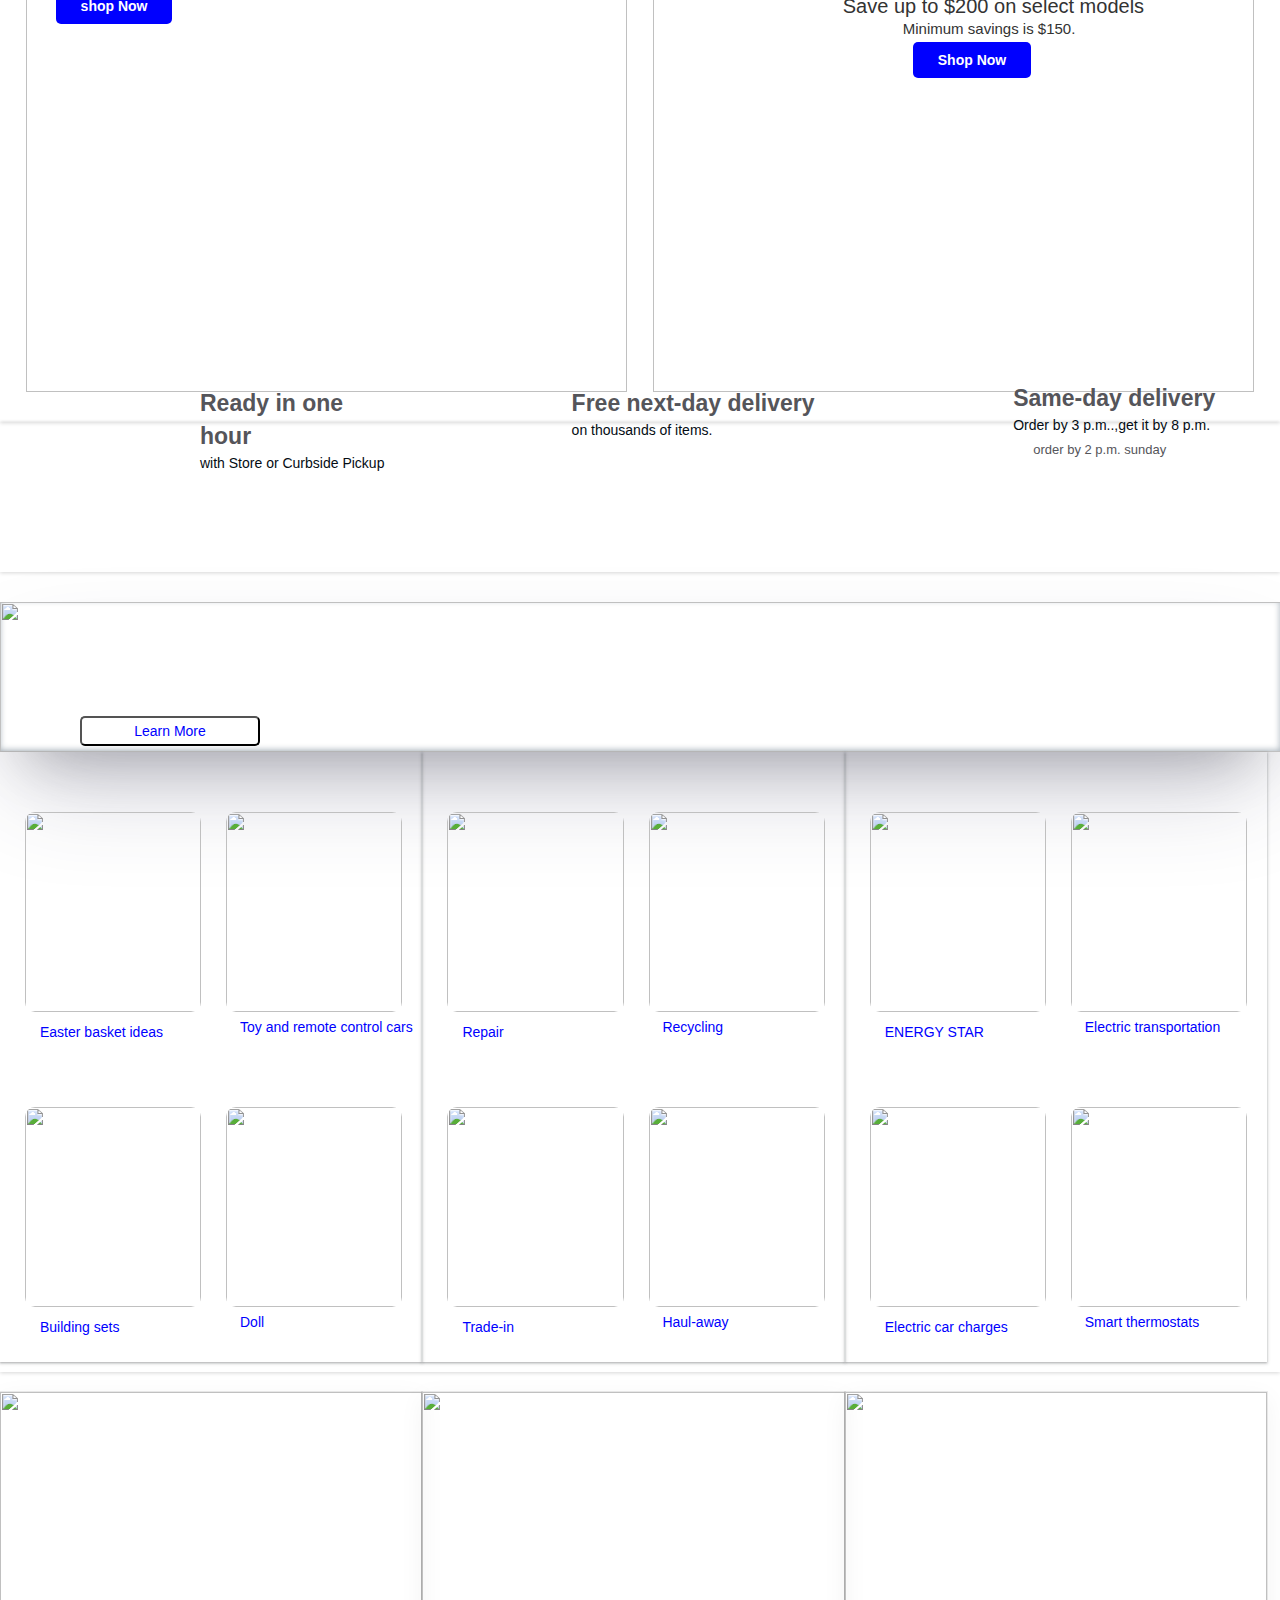
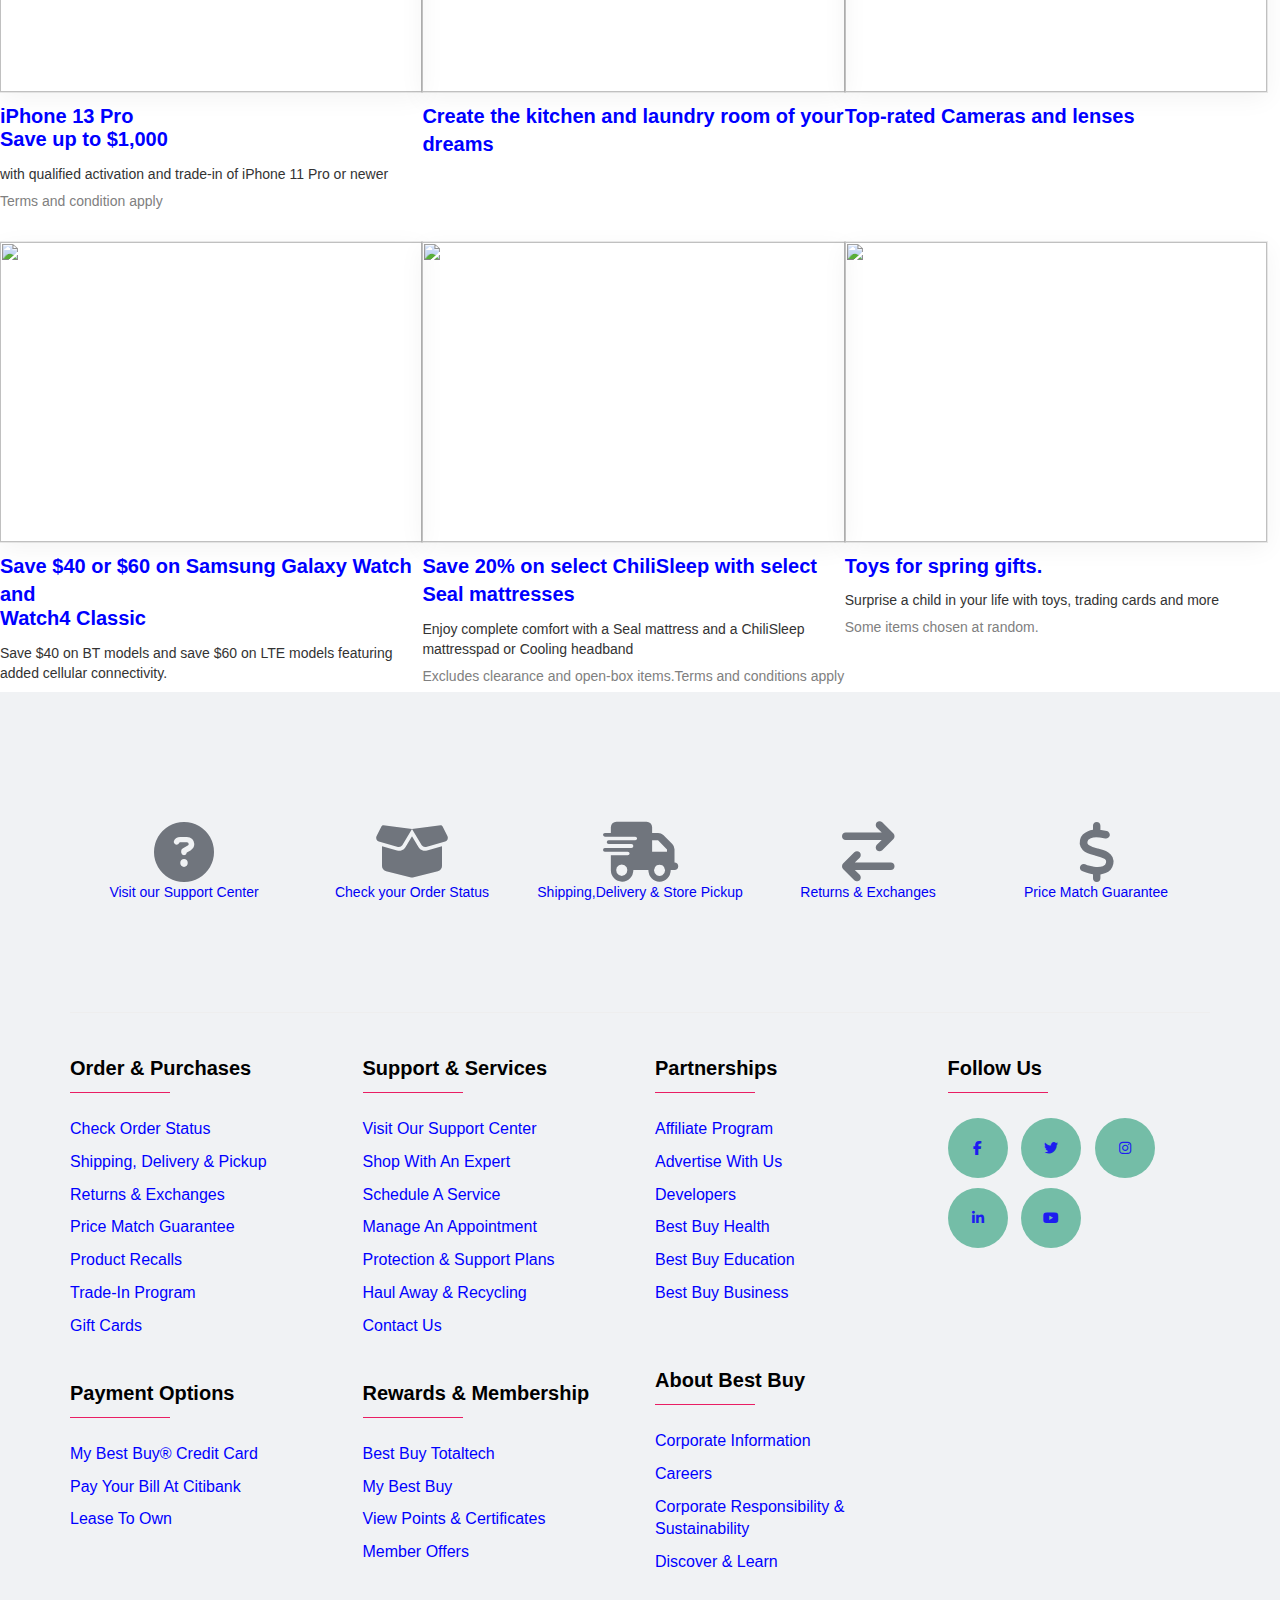
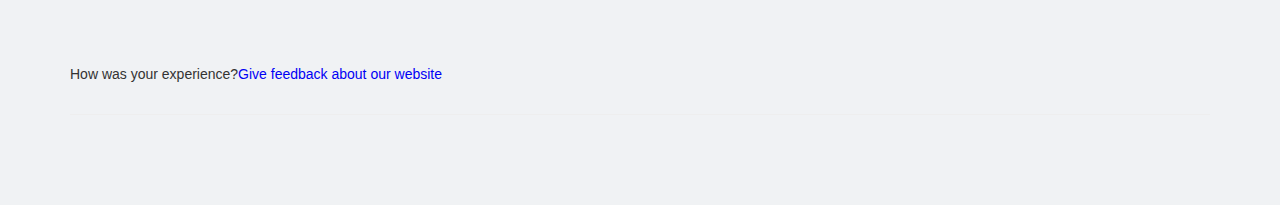
==== commit 7dae95da: "updates" ====
--- a/index.html
+++ b/index.html
@@ -5,6 +5,13 @@
     <meta http-equiv="X-UA-Compatible" content="IE=edge">
     <meta name="viewport" content="width=device-width, initial-scale=1.0">
     <title>Document</title>
+
+    <!-- Bootstrap links -->
+    <link rel="stylesheet" href="https://maxcdn.bootstrapcdn.com/bootstrap/3.3.7/css/bootstrap.min.css">
+    <script src="https://ajax.googleapis.com/ajax/libs/jquery/3.3.1/jquery.min.js"></script>
+    <script src="https://maxcdn.bootstrapcdn.com/bootstrap/3.3.7/js/bootstrap.min.js"></script>
+    <script src="https://kit.fontawesome.com/24c494a6b6.js" crossorigin="anonymous"></script>
+
      <!-- Jquery script for including navbar to all pages -->
      <script src="https://code.jquery.com/jquery-3.6.0.min.js" integrity="sha256-/xUj+3OJU5yExlq6GSYGSHk7tPXikynS7ogEvDej/m4=" crossorigin="anonymous"></script>
      <script>
